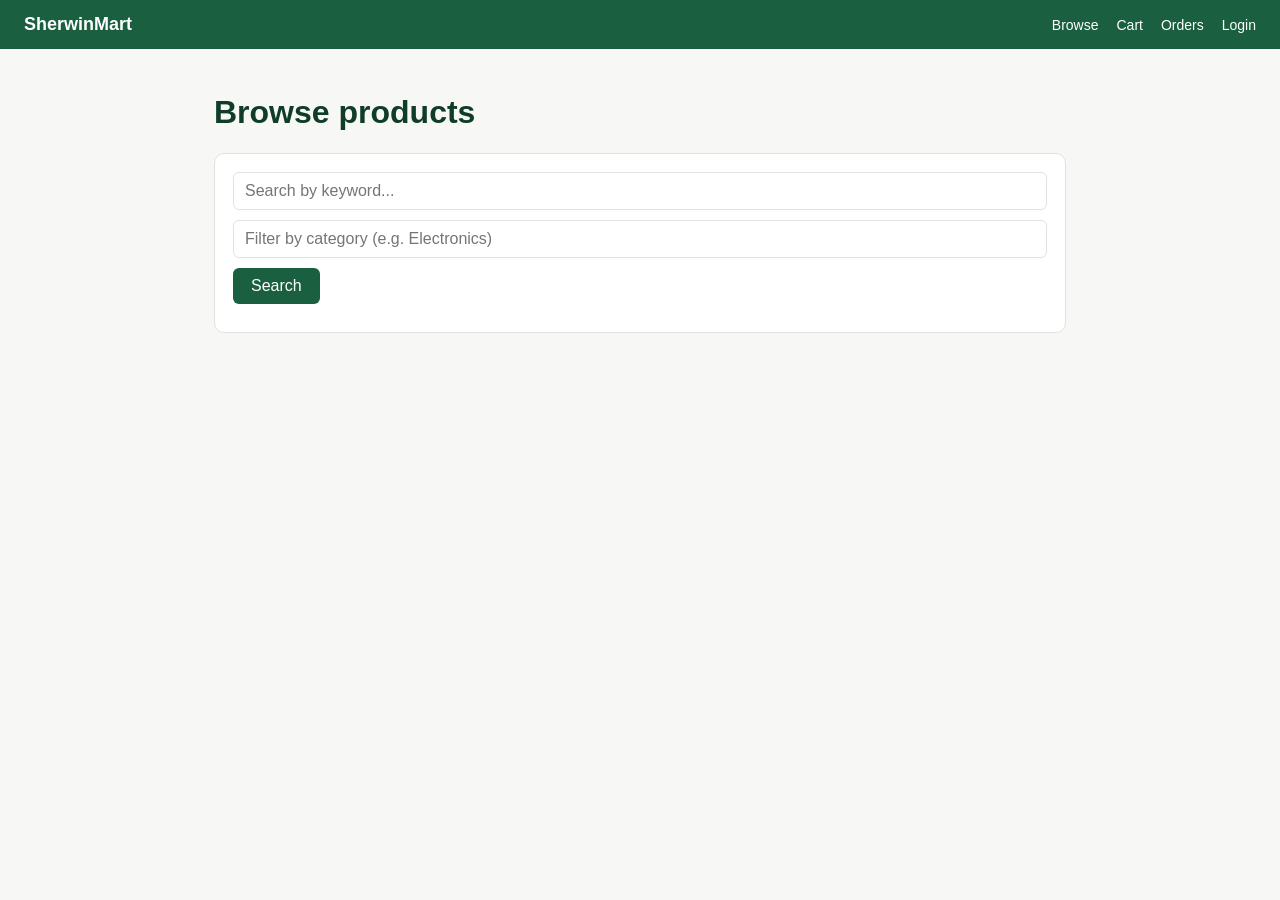
==== SherwinMart/src/main/webapp/products.html @ ab1aaa8e "Add files via upload" ====
<!DOCTYPE html>
<html lang="en">
<head><meta charset="UTF-8"><title>Browse — SherwinMart</title>
<link rel="stylesheet" href="css/style.css"></head>
<body>
<nav id="nav"></nav>
<main>
    <h1>Browse products</h1>
    <div class="card">
        <input type="text" id="q" placeholder="Search by keyword...">
        <input type="text" id="category" placeholder="Filter by category (e.g. Electronics)">
        <button id="searchBtn">Search</button>
    </div>

    <div id="sellerPanel" class="card" style="display:none;">
        <h2>List a new product</h2>
        <div id="listErr" class="error" style="display:none;"></div>
        <form id="listForm">
            <input type="text" id="pName" placeholder="Name" required>
            <textarea id="pDesc" placeholder="Description"></textarea>
            <input type="number" id="pPrice" placeholder="Price" step="0.01" min="0.01" required>
            <input type="number" id="pStock" placeholder="Stock quantity" min="0" required>
            <input type="text" id="pCategory" placeholder="Category" required>
            <input type="text" id="pImage" placeholder="Image URL (optional)">
            <button type="submit">Add listing</button>
        </form>
    </div>

    <div id="results" class="grid"></div>
</main>
<script src="js/api.js"></script>
<script>
renderNav();

async function loadProducts() {
    const q = document.getElementById("q").value;
    const category = document.getElementById("category").value;
    const params = new URLSearchParams();
    if (q) params.set("q", q);
    if (category) params.set("category", category);
    const products = await Api.get("api/v1/products?" + params.toString());
    const results = document.getElementById("results");
    results.innerHTML = products.map(p => `
        <div class="card">
            <h3>${escapeHtml(p.name)}</h3>
            <p class="muted">${escapeHtml(p.category)}</p>
            <p>${escapeHtml(p.description || "")}</p>
            <p class="price">₹${p.price}</p>
            <p class="badge">${p.stockQty} in stock</p>
            <button data-id="${p.id}" class="addToCart">Add to cart</button>
        </div>
    `).join("") || "<p class='muted'>No products found.</p>";

    document.querySelectorAll(".addToCart").forEach(btn => {
        btn.addEventListener("click", async () => {
            try {
                await Api.post("api/v1/cart", { productId: Number(btn.dataset.id), quantity: 1 });
                btn.textContent = "Added ✓";
            } catch (err) {
                alert(err.message);
            }
        });
    });
}

document.getElementById("searchBtn").addEventListener("click", loadProducts);

currentUser().then(user => {
    if (user && user.role === "SELLER") {
        document.getElementById("sellerPanel").style.display = "block";
    }
});

document.getElementById("listForm").addEventListener("submit", async (e) => {
    e.preventDefault();
    const errEl = document.getElementById("listErr");
    errEl.style.display = "none";
    try {
        await Api.post("api/v1/products", {
            name: document.getElementById("pName").value,
            description: document.getElementById("pDesc").value,
            price: Number(document.getElementById("pPrice").value),
            stockQty: Number(document.getElementById("pStock").value),
            category: document.getElementById("pCategory").value,
            imageUrl: document.getElementById("pImage").value
        });
        document.getElementById("listForm").reset();
        loadProducts();
    } catch (err) {
        errEl.textContent = err.message;
        errEl.style.display = "block";
    }
});

loadProducts();
</script>
</body>
</html>
---- SherwinMart/src/main/webapp/css/style.css ----
:root {
    --primary: #1a5f3f;
    --primary-dark: #0f3d28;
    --bg: #f7f7f5;
    --card: #ffffff;
    --text: #1c1c1c;
    --muted: #6b6b6b;
    --border: #e2e2e0;
    --danger: #b3261e;
}

* { box-sizing: border-box; }

body {
    margin: 0;
    font-family: -apple-system, "Segoe UI", Roboto, Helvetica, Arial, sans-serif;
    background: var(--bg);
    color: var(--text);
}

nav {
    display: flex;
    align-items: center;
    justify-content: space-between;
    padding: 14px 24px;
    background: var(--primary);
    color: white;
}

nav a { color: white; text-decoration: none; margin-left: 18px; font-size: 14px; }
nav .brand { font-weight: 700; font-size: 18px; margin-right: auto; }

main { max-width: 900px; margin: 0 auto; padding: 24px; }

.card {
    background: var(--card);
    border: 1px solid var(--border);
    border-radius: 10px;
    padding: 18px;
    margin-bottom: 14px;
}

.grid { display: grid; grid-template-columns: repeat(auto-fill, minmax(220px, 1fr)); gap: 14px; }

h1, h2 { color: var(--primary-dark); }

input, select, textarea, button {
    font: inherit;
    padding: 9px 11px;
    border: 1px solid var(--border);
    border-radius: 6px;
    width: 100%;
    margin-bottom: 10px;
}

button {
    background: var(--primary);
    color: white;
    border: none;
    cursor: pointer;
    width: auto;
    padding: 9px 18px;
}

button:hover { background: var(--primary-dark); }
button.secondary { background: #e5e5e2; color: var(--text); }
button.danger { background: var(--danger); }

.price { font-weight: 700; color: var(--primary-dark); }
.muted { color: var(--muted); font-size: 13px; }
.error { color: var(--danger); font-size: 14px; margin-bottom: 10px; }
.badge {
    display: inline-block;
    font-size: 11px;
    padding: 2px 8px;
    border-radius: 12px;
    background: #eee;
    color: #444;
}
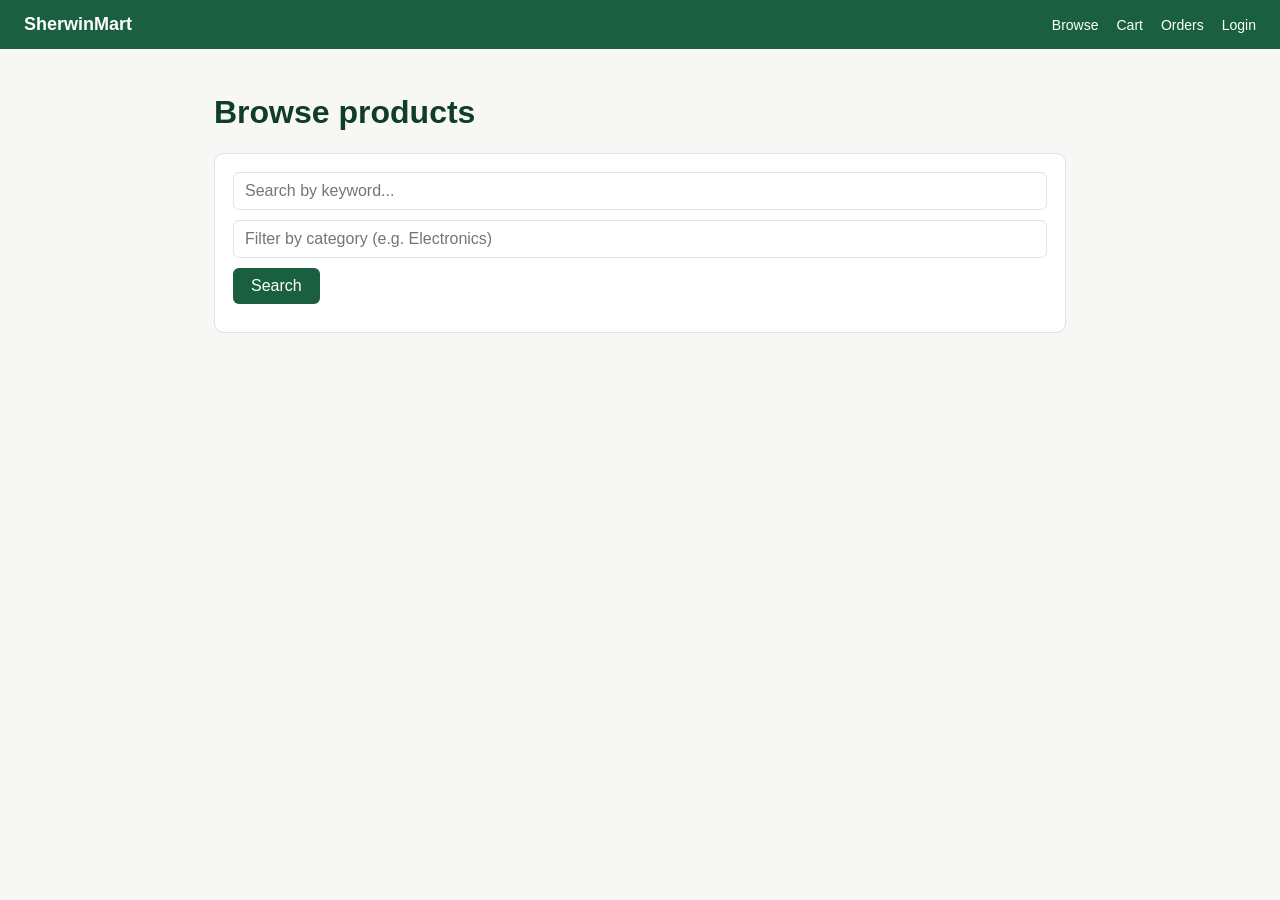
==== commit deda6853: "Update products.html" ====
--- a/SherwinMart/src/main/webapp/products.html
+++ b/SherwinMart/src/main/webapp/products.html
@@ -42,6 +42,7 @@
     const results = document.getElementById("results");
     results.innerHTML = products.map(p => `
         <div class="card">
+            ${p.imageUrl ? `<img src="${p.imageUrl}" alt="${escapeHtml(p.name)}" style="width:100%;height:200px;object-fit:cover;border-radius:6px;margin-bottom:10px;">` : ''}
             <h3>${escapeHtml(p.name)}</h3>
             <p class="muted">${escapeHtml(p.category)}</p>
             <p>${escapeHtml(p.description || "")}</p>
@@ -95,4 +96,4 @@
 loadProducts();
 </script>
 </body>
-</html>
+</html>
